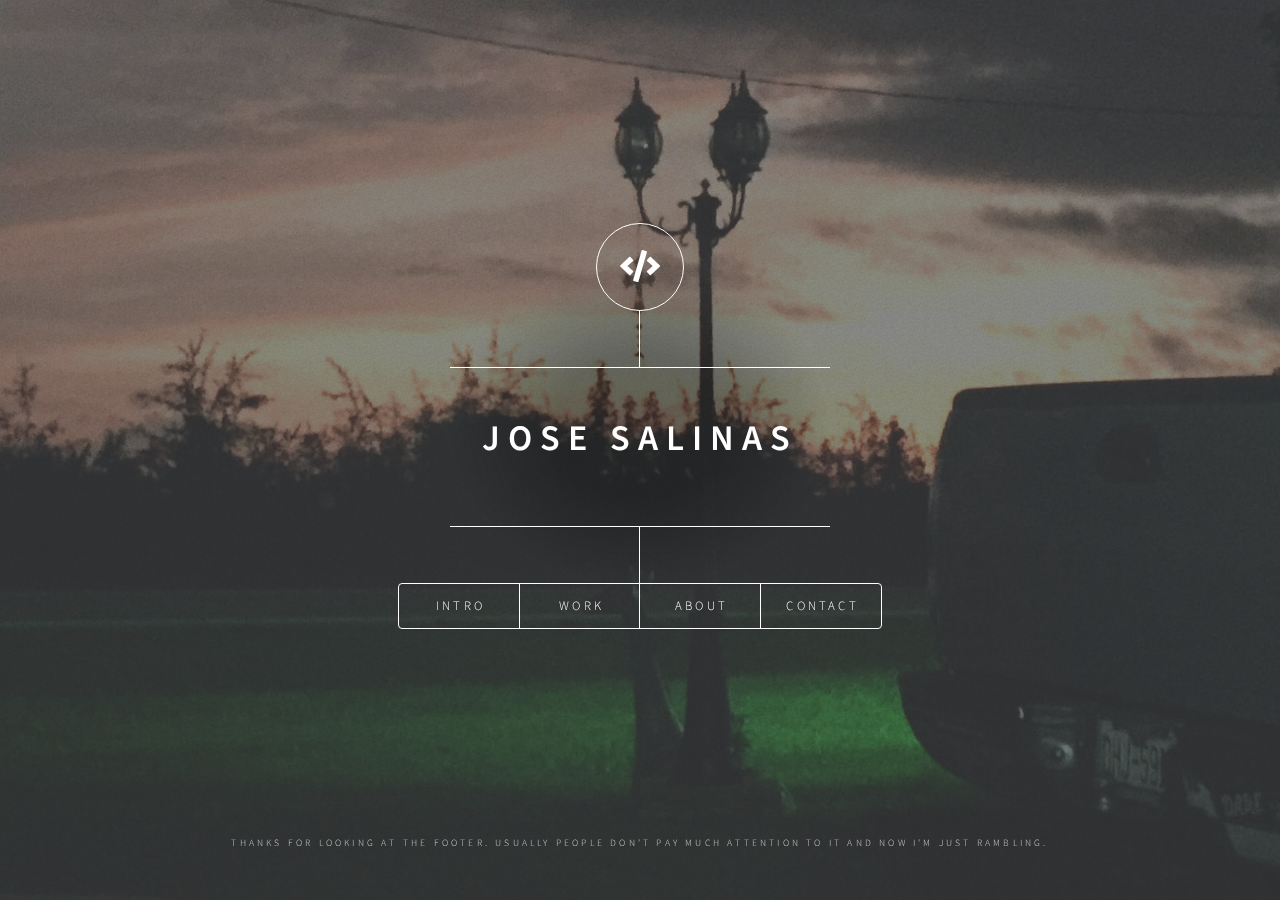
==== index.html @ 2f5d17e1 "Update index.html" ====
<!DOCTYPE HTML>
<html>
	<head>
		<title>Bienvenidos a mi sitio!</title>
		<meta charset="utf-8" />
		<meta name="viewport" content="width=device-width, initial-scale=1, user-scalable=no" />
		<link rel="stylesheet" href="assets/css/main.css" />
		<noscript><link rel="stylesheet" href="assets/css/noscript.css" /></noscript>
	</head>
	<body class="is-preload">

		<!-- Wrapper -->
			<div id="wrapper">

				<!-- Header -->
					<header id="header">
						<div class="logo">
							<span class="fas fa-code fa-2x"></span>
						</div>
						<div class="content">
							<div class="inner">
								<h1>Jose Salinas</h1>
								<p></p>
							</div>
						</div>
						<nav>
							<ul>
								<li><a href="#intro">Intro</a></li>
								<li><a href="#work">Work</a></li>
								<li><a href="#about">About</a></li>
								<li><a href="#contact">Contact</a></li>
								<!-- <li><a href="#elements">Elements</a></li> -->
							</ul>
						</nav>
					</header>

				<!-- Main -->
					<div id="main">

						<!-- Intro -->
							<article id="intro">
								<h2 class="major">Intro</h2>
								<span class="image main"><img src="" alt="" /></span>
								<p>Hola, I'm Jose Salinas. Ever since my parents my first computer, I've always been fascinated by how they work. I decided to pursue my passion for technology which led to me gradiating from East Carolina University with a bachelors in Computer Science.<a href="#work"> Check it out!</a>.</p>
								<p></p>
							</article>

						<!-- Work -->
							<article id="work">
								<h2 class="major">Work</h2>
								<span class="image main"><img src="images/pic02.jpg" alt="" /></span>
								<p></p>
								<p></p>
							</article>

						<!-- About -->
							<article id="about">
								<h2 class="major">About</h2>
								<span class="image main"><img src="images/pic03.jpg" alt="" /></span>
								<p></p>
							</article>

						<!-- Contact -->
							<article id="contact">
								<h2 class="major">Contact</h2>
								<form method="post" action="mailto:jose.salinas88@gmail.com">
									<div class="fields">
										<div class="field half">
											<label for="name">Name</label>
											<input type="text" name="name" id="name" />
										</div>
										<div class="field half">
											<label for="email">Email</label>
											<input type="text" name="email" id="email" />
										</div>
										<div class="field">
											<label for="message">Message</label>
											<textarea name="message" id="message" rows="4"></textarea>
										</div>
									</div>
									<ul class="actions">
										<li><input type="submit" value="Send Message" class="primary" /></li>
										<li><input type="reset" value="Reset" /></li>
									</ul>
								</form>
								<ul class="icons">
									<!-- <li><a href="#" class="icon brands fa-twitter"><span class="label">Twitter</span></a></li>
									<li><a href="#" class="icon brands fa-facebook-f"><span class="label">Facebook</span></a></li>
									<li><a href="#" class="icon brands fa-instagram"><span class="label">Instagram</span></a></li> -->
									<li><a href="https://github.com/salinasj14" class="icon brands fa-github"><span class="label">GitHub</span></a></li>
								</ul>
							</article>

						<!-- Elements -->
							<article id="elements">
								<h2 class="major">Elements</h2>

								<section>
									<h3 class="major">Text</h3>
									<p>This is <b>bold</b> and this is <strong>strong</strong>. This is <i>italic</i> and this is <em>emphasized</em>.
									This is <sup>superscript</sup> text and this is <sub>subscript</sub> text.
									This is <u>underlined</u> and this is code: <code>for (;;) { ... }</code>. Finally, <a href="#">this is a link</a>.</p>
									<hr />
									<h2>Heading Level 2</h2>
									<h3>Heading Level 3</h3>
									<h4>Heading Level 4</h4>
									<h5>Heading Level 5</h5>
									<h6>Heading Level 6</h6>
									<hr />
									<h4>Blockquote</h4>
									<blockquote>Fringilla nisl. Donec accumsan interdum nisi, quis tincidunt felis sagittis eget tempus euismod. Vestibulum ante ipsum primis in faucibus vestibulum. Blandit adipiscing eu felis iaculis volutpat ac adipiscing accumsan faucibus. Vestibulum ante ipsum primis in faucibus lorem ipsum dolor sit amet nullam adipiscing eu felis.</blockquote>
									<h4>Preformatted</h4>
								</section>

								<section>
									<h3 class="major">Lists</h3>

									<h4>Unordered</h4>
									<ul>
										<li>Dolor pulvinar etiam.</li>
										<li>Sagittis adipiscing.</li>
										<li>Felis enim feugiat.</li>
									</ul>

									<h4>Alternate</h4>
									<ul class="alt">
										<li>Dolor pulvinar etiam.</li>
										<li>Sagittis adipiscing.</li>
										<li>Felis enim feugiat.</li>
									</ul>

									<h4>Ordered</h4>
									<ol>
										<li>Dolor pulvinar etiam.</li>
										<li>Etiam vel felis viverra.</li>
										<li>Felis enim feugiat.</li>
										<li>Dolor pulvinar etiam.</li>
										<li>Etiam vel felis lorem.</li>
										<li>Felis enim et feugiat.</li>
									</ol>
									<h4>Icons</h4>
									<ul class="icons">
										<li><a href="#" class="icon brands fa-twitter"><span class="label">Twitter</span></a></li>
										<li><a href="#" class="icon brands fa-facebook-f"><span class="label">Facebook</span></a></li>
										<li><a href="#" class="icon brands fa-instagram"><span class="label">Instagram</span></a></li>
										<li><a href="#" class="icon brands fa-github"><span class="label">Github</span></a></li>
									</ul>

									<h4>Actions</h4>
									<ul class="actions">
										<li><a href="#" class="button primary">Default</a></li>
										<li><a href="#" class="button">Default</a></li>
									</ul>
									<ul class="actions stacked">
										<li><a href="#" class="button primary">Default</a></li>
										<li><a href="#" class="button">Default</a></li>
									</ul>
								</section>

								<section>
									<h3 class="major">Table</h3>
									<h4>Default</h4>
									<div class="table-wrapper">
										<table>
											<thead>
												<tr>
													<th>Name</th>
													<th>Description</th>
													<th>Price</th>
												</tr>
											</thead>
											<tbody>
												<tr>
													<td>Item One</td>
													<td>Ante turpis integer aliquet porttitor.</td>
													<td>29.99</td>
												</tr>
												<tr>
													<td>Item Two</td>
													<td>Vis ac commodo adipiscing arcu aliquet.</td>
													<td>19.99</td>
												</tr>
												<tr>
													<td>Item Three</td>
													<td> Morbi faucibus arcu accumsan lorem.</td>
													<td>29.99</td>
												</tr>
												<tr>
													<td>Item Four</td>
													<td>Vitae integer tempus condimentum.</td>
													<td>19.99</td>
												</tr>
												<tr>
													<td>Item Five</td>
													<td>Ante turpis integer aliquet porttitor.</td>
													<td>29.99</td>
												</tr>
											</tbody>
											<tfoot>
												<tr>
													<td colspan="2"></td>
													<td>100.00</td>
												</tr>
											</tfoot>
										</table>
									</div>

									<h4>Alternate</h4>
									<div class="table-wrapper">
										<table class="alt">
											<thead>
												<tr>
													<th>Name</th>
													<th>Description</th>
													<th>Price</th>
												</tr>
											</thead>
											<tbody>
												<tr>
													<td>Item One</td>
													<td>Ante turpis integer aliquet porttitor.</td>
													<td>29.99</td>
												</tr>
												<tr>
													<td>Item Two</td>
													<td>Vis ac commodo adipiscing arcu aliquet.</td>
													<td>19.99</td>
												</tr>
												<tr>
													<td>Item Three</td>
													<td> Morbi faucibus arcu accumsan lorem.</td>
													<td>29.99</td>
												</tr>
												<tr>
													<td>Item Four</td>
													<td>Vitae integer tempus condimentum.</td>
													<td>19.99</td>
												</tr>
												<tr>
													<td>Item Five</td>
													<td>Ante turpis integer aliquet porttitor.</td>
													<td>29.99</td>
												</tr>
											</tbody>
											<tfoot>
												<tr>
													<td colspan="2"></td>
													<td>100.00</td>
												</tr>
											</tfoot>
										</table>
									</div>
								</section>

								<section>
									<h3 class="major">Buttons</h3>
									<ul class="actions">
										<li><a href="#" class="button primary">Primary</a></li>
										<li><a href="#" class="button">Default</a></li>
									</ul>
									<ul class="actions">
										<li><a href="#" class="button">Default</a></li>
										<li><a href="#" class="button small">Small</a></li>
									</ul>
									<ul class="actions">
										<li><a href="#" class="button primary icon solid fa-download">Icon</a></li>
										<li><a href="#" class="button icon solid fa-download">Icon</a></li>
									</ul>
									<ul class="actions">
										<li><span class="button primary disabled">Disabled</span></li>
										<li><span class="button disabled">Disabled</span></li>
									</ul>
								</section>

								<section>
									<h3 class="major">Form</h3>
									<form method="post" action="#">
										<div class="fields">
											<div class="field half">
												<label for="demo-name">Name</label>
												<input type="text" name="demo-name" id="demo-name" value="" placeholder="Jane Doe" />
											</div>
											<div class="field half">
												<label for="demo-email">Email</label>
												<input type="email" name="demo-email" id="demo-email" value="" placeholder="jane@untitled.tld" />
											</div>
											<div class="field">
												<label for="demo-category">Category</label>
												<select name="demo-category" id="demo-category">
													<option value="">-</option>
													<option value="1">Manufacturing</option>
													<option value="1">Shipping</option>
													<option value="1">Administration</option>
													<option value="1">Human Resources</option>
												</select>
											</div>
											<div class="field half">
												<input type="radio" id="demo-priority-low" name="demo-priority" checked>
												<label for="demo-priority-low">Low</label>
											</div>
											<div class="field half">
												<input type="radio" id="demo-priority-high" name="demo-priority">
												<label for="demo-priority-high">High</label>
											</div>
											<div class="field half">
												<input type="checkbox" id="demo-copy" name="demo-copy">
												<label for="demo-copy">Email me a copy</label>
											</div>
											<div class="field half">
												<input type="checkbox" id="demo-human" name="demo-human" checked>
												<label for="demo-human">Not a robot</label>
											</div>
											<div class="field">
												<label for="demo-message">Message</label>
												<textarea name="demo-message" id="demo-message" placeholder="Enter your message" rows="6"></textarea>
											</div>
										</div>
										<ul class="actions">
											<li><input type="submit" value="Send Message" class="primary" /></li>
											<li><input type="reset" value="Reset" /></li>
										</ul>
									</form>
								</section>

							</article>

					</div>

				<!-- Footer -->
					<footer id="footer">
						<p class="copyright">Thanks for looking at the footer. Usually people don't pay much attention to it and now I'm just rambling.</p>
					</footer>

			</div>

		<!-- BG -->
			<div id="bg"></div>

		<!-- Scripts -->
			<script src="assets/js/jquery.min.js"></script>
			<script src="assets/js/browser.min.js"></script>
			<script src="assets/js/breakpoints.min.js"></script>
			<script src="assets/js/util.js"></script>
			<script src="assets/js/main.js"></script>

	</body>
</html>
---- assets/css/main.css ----
@import url(fontawesome-all.min.css);
@import url("https://fonts.googleapis.com/css?family=Source+Sans+Pro:300italic,600italic,300,600");

/*
	Dimension by HTML5 UP
	html5up.net | @ajlkn
	Free for personal and commercial use under the CCA 3.0 license (html5up.net/license)
*/

html, body, div, span, applet, object,
iframe, h1, h2, h3, h4, h5, h6, p, blockquote,
pre, a, abbr, acronym, address, big, cite,
code, del, dfn, em, img, ins, kbd, q, s, samp,
small, strike, strong, sub, sup, tt, var, b,
u, i, center, dl, dt, dd, ol, ul, li, fieldset,
form, label, legend, table, caption, tbody,
tfoot, thead, tr, th, td, article, aside,
canvas, details, embed, figure, figcaption,
footer, header, hgroup, menu, nav, output, ruby,
section, summary, time, mark, audio, video {
	margin: 0;
	padding: 0;
	border: 0;
	font-size: 100%;
	font: inherit;
	vertical-align: baseline;}

article, aside, details, figcaption, figure,
footer, header, hgroup, menu, nav, section {
	display: block;}

body {
	line-height: 1;
}

ol, ul {
	list-style: none;
}

blockquote, q {
	quotes: none;
}

	blockquote:before, blockquote:after, q:before, q:after {
		content: '';
		content: none;
	}

table {
	border-collapse: collapse;
	border-spacing: 0;
}

body {
	-webkit-text-size-adjust: none;
}

mark {
	background-color: transparent;
	color: inherit;
}

input::-moz-focus-inner {
	border: 0;
	padding: 0;
}

input, select, textarea {
	-moz-appearance: none;
	-webkit-appearance: none;
	-ms-appearance: none;
	appearance: none;
}

/* Basic */

	@-ms-viewport {
		width: device-width;
	}

	@media screen and (max-width: 480px) {

		html, body {
			min-width: 320px;
		}

	}

	html {
		box-sizing: border-box;
	}

	*, *:before, *:after {
		box-sizing: inherit;
	}

	body {
		background: #1b1f22;
	}

		body.is-preload *, body.is-preload *:before, body.is-preload *:after {
			-moz-animation: none !important;
			-webkit-animation: none !important;
			-ms-animation: none !important;
			animation: none !important;
			-moz-transition: none !important;
			-webkit-transition: none !important;
			-ms-transition: none !important;
			transition: none !important;
		}

/* Type */

	html {
		font-size: 16pt;
	}

		@media screen and (max-width: 1680px) {

			html {
				font-size: 12pt;
			}

		}

		@media screen and (max-width: 736px) {

			html {
				font-size: 11pt;
			}

		}

		@media screen and (max-width: 360px) {

			html {
				font-size: 10pt;
			}

		}

	body, input, select, textarea {
		color: #ffffff;
		font-family: "Source Sans Pro", sans-serif;
		font-weight: 300;
		font-size: 1rem;
		line-height: 1.65;
	}

	a {
		-moz-transition: color 0.2s ease-in-out, background-color 0.2s ease-in-out, border-bottom-color 0.2s ease-in-out;
		-webkit-transition: color 0.2s ease-in-out, background-color 0.2s ease-in-out, border-bottom-color 0.2s ease-in-out;
		-ms-transition: color 0.2s ease-in-out, background-color 0.2s ease-in-out, border-bottom-color 0.2s ease-in-out;
		transition: color 0.2s ease-in-out, background-color 0.2s ease-in-out, border-bottom-color 0.2s ease-in-out;
		border-bottom: dotted 1px rgba(255, 255, 255, 0.5);
		text-decoration: none;
		color: inherit;
	}

		a:hover {
			border-bottom-color: transparent;
		}

	strong, b {
		color: #ffffff;
		font-weight: 600;
	}

	em, i {
		font-style: italic;
	}

	p {
		margin: 0 0 2rem 0;
	}

	h1, h2, h3, h4, h5, h6 {
		color: #ffffff;
		font-weight: 600;
		line-height: 1.5;
		margin: 0 0 1rem 0;
		text-transform: uppercase;
		letter-spacing: 0.2rem;
	}

		h1 a, h2 a, h3 a, h4 a, h5 a, h6 a {
			color: inherit;
			text-decoration: none;
		}

		h1.major, h2.major, h3.major, h4.major, h5.major, h6.major {
			border-bottom: solid 1px #ffffff;
			width: -moz-max-content;
			width: -webkit-max-content;
			width: -ms-max-content;
			width: max-content;
			padding-bottom: 0.5rem;
			margin: 0 0 2rem 0;
		}

	h1 {
		font-size: 2.25rem;
		line-height: 1.3;
		letter-spacing: 0.5rem;
	}

	h2 {
		font-size: 1.5rem;
		line-height: 1.4;
		letter-spacing: 0.5rem;
	}

	h3 {
		font-size: 1rem;
	}

	h4 {
		font-size: 0.8rem;
	}

	h5 {
		font-size: 0.7rem;
	}

	h6 {
		font-size: 0.6rem;
	}

	@media screen and (max-width: 736px) {

		h1 {
			font-size: 1.75rem;
			line-height: 1.4;
		}

		h2 {
			font-size: 1.25em;
			line-height: 1.5;
		}

	}

	sub {
		font-size: 0.8rem;
		position: relative;
		top: 0.5rem;
	}

	sup {
		font-size: 0.8rem;
		position: relative;
		top: -0.5rem;
	}

	blockquote {
		border-left: solid 4px #ffffff;
		font-style: italic;
		margin: 0 0 2rem 0;
		padding: 0.5rem 0 0.5rem 2rem;
	}

	code {
		background: rgba(255, 255, 255, 0.075);
		border-radius: 4px;
		font-family: "Courier New", monospace;
		font-size: 0.9rem;
		margin: 0 0.25rem;
		padding: 0.25rem 0.65rem;
	}

	pre {
		-webkit-overflow-scrolling: touch;
		font-family: "Courier New", monospace;
		font-size: 0.9rem;
		margin: 0 0 2rem 0;
	}

		pre code {
			display: block;
			line-height: 1.75;
			padding: 1rem 1.5rem;
			overflow-x: auto;
		}

	hr {
		border: 0;
		border-bottom: solid 1px #ffffff;
		margin: 2.75rem 0;
	}

	.align-left {
		text-align: left;
	}

	.align-center {
		text-align: center;
	}

	.align-right {
		text-align: right;
	}

/* Form */

	form {
		margin: 0 0 2rem 0;
	}

		form > :last-child {
			margin-bottom: 0;
		}

		form > .fields {
			display: -moz-flex;
			display: -webkit-flex;
			display: -ms-flex;
			display: flex;
			-moz-flex-wrap: wrap;
			-webkit-flex-wrap: wrap;
			-ms-flex-wrap: wrap;
			flex-wrap: wrap;
			width: calc(100% + 3rem);
			margin: -1.5rem 0 2rem -1.5rem;
		}

			form > .fields > .field {
				-moz-flex-grow: 0;
				-webkit-flex-grow: 0;
				-ms-flex-grow: 0;
				flex-grow: 0;
				-moz-flex-shrink: 0;
				-webkit-flex-shrink: 0;
				-ms-flex-shrink: 0;
				flex-shrink: 0;
				padding: 1.5rem 0 0 1.5rem;
				width: calc(100% - 1.5rem);
			}

				form > .fields > .field.half {
					width: calc(50% - 0.75rem);
				}

				form > .fields > .field.third {
					width: calc(100%/3 - 0.5rem);
				}

				form > .fields > .field.quarter {
					width: calc(25% - 0.375rem);
				}

		@media screen and (max-width: 480px) {

			form > .fields {
				width: calc(100% + 3rem);
				margin: -1.5rem 0 2rem -1.5rem;
			}

				form > .fields > .field {
					padding: 1.5rem 0 0 1.5rem;
					width: calc(100% - 1.5rem);
				}

					form > .fields > .field.half {
						width: calc(100% - 1.5rem);
					}

					form > .fields > .field.third {
						width: calc(100% - 1.5rem);
					}

					form > .fields > .field.quarter {
						width: calc(100% - 1.5rem);
					}

		}

	label {
		color: #ffffff;
		display: block;
		font-size: 0.8rem;
		font-weight: 300;
		letter-spacing: 0.2rem;
		line-height: 1.5;
		margin: 0 0 1rem 0;
		text-transform: uppercase;
	}

	input[type="text"],
	input[type="password"],
	input[type="email"],
	input[type="tel"],
	select,
	textarea {
		-moz-appearance: none;
		-webkit-appearance: none;
		-ms-appearance: none;
		appearance: none;
		-moz-transition: border-color 0.2s ease-in-out, box-shadow 0.2s ease-in-out, background-color 0.2s ease-in-out;
		-webkit-transition: border-color 0.2s ease-in-out, box-shadow 0.2s ease-in-out, background-color 0.2s ease-in-out;
		-ms-transition: border-color 0.2s ease-in-out, box-shadow 0.2s ease-in-out, background-color 0.2s ease-in-out;
		transition: border-color 0.2s ease-in-out, box-shadow 0.2s ease-in-out, background-color 0.2s ease-in-out;
		background-color: transparent;
		border-radius: 4px;
		border: solid 1px #ffffff;
		color: inherit;
		display: block;
		outline: 0;
		padding: 0 1rem;
		text-decoration: none;
		width: 100%;
	}

		input[type="text"]:invalid,
		input[type="password"]:invalid,
		input[type="email"]:invalid,
		input[type="tel"]:invalid,
		select:invalid,
		textarea:invalid {
			box-shadow: none;
		}

		input[type="text"]:focus,
		input[type="password"]:focus,
		input[type="email"]:focus,
		input[type="tel"]:focus,
		select:focus,
		textarea:focus {
			background: rgba(255, 255, 255, 0.075);
			border-color: #ffffff;
			box-shadow: 0 0 0 1px #ffffff;
		}

	select {
		background-image: url("data:image/svg+xml;charset=utf8,%3Csvg xmlns='http://www.w3.org/2000/svg' width='40' height='40' preserveAspectRatio='none' viewBox='0 0 40 40'%3E%3Cpath d='M9.4,12.3l10.4,10.4l10.4-10.4c0.2-0.2,0.5-0.4,0.9-0.4c0.3,0,0.6,0.1,0.9,0.4l3.3,3.3c0.2,0.2,0.4,0.5,0.4,0.9 c0,0.4-0.1,0.6-0.4,0.9L20.7,31.9c-0.2,0.2-0.5,0.4-0.9,0.4c-0.3,0-0.6-0.1-0.9-0.4L4.3,17.3c-0.2-0.2-0.4-0.5-0.4-0.9 c0-0.4,0.1-0.6,0.4-0.9l3.3-3.3c0.2-0.2,0.5-0.4,0.9-0.4S9.1,12.1,9.4,12.3z' fill='%23ffffff' /%3E%3C/svg%3E");
		background-size: 1.25rem;
		background-repeat: no-repeat;
		background-position: calc(100% - 1rem) center;
		height: 2.75rem;
		padding-right: 2.75rem;
		text-overflow: ellipsis;
	}

		select option {
			color: #ffffff;
			background: #1b1f22;
		}

		select:focus::-ms-value {
			background-color: transparent;
		}

		select::-ms-expand {
			display: none;
		}

	input[type="text"],
	input[type="password"],
	input[type="email"],
	select {
		height: 2.75rem;
	}

	textarea {
		padding: 0.75rem 1rem;
	}

	input[type="checkbox"],
	input[type="radio"] {
		-moz-appearance: none;
		-webkit-appearance: none;
		-ms-appearance: none;
		appearance: none;
		display: block;
		float: left;
		margin-right: -2rem;
		opacity: 0;
		width: 1rem;
		z-index: -1;
	}

		input[type="checkbox"] + label,
		input[type="radio"] + label {
			text-decoration: none;
			-moz-user-select: none;
			-webkit-user-select: none;
			-ms-user-select: none;
			user-select: none;
			color: #ffffff;
			cursor: pointer;
			display: inline-block;
			font-size: 0.8rem;
			font-weight: 300;
			margin: 0 0 0.5rem 0;
			padding-left: 2.65rem;
			padding-right: 0.75rem;
			position: relative;
		}

			input[type="checkbox"] + label:before,
			input[type="radio"] + label:before {
				-moz-osx-font-smoothing: grayscale;
				-webkit-font-smoothing: antialiased;
				display: inline-block;
				font-style: normal;
				font-variant: normal;
				text-rendering: auto;
				line-height: 1;
				text-transform: none !important;
				font-family: 'Font Awesome 5 Free';
				font-weight: 900;
			}

			input[type="checkbox"] + label:before,
			input[type="radio"] + label:before {
				-moz-transition: border-color 0.2s ease-in-out, box-shadow 0.2s ease-in-out, background-color 0.2s ease-in-out;
				-webkit-transition: border-color 0.2s ease-in-out, box-shadow 0.2s ease-in-out, background-color 0.2s ease-in-out;
				-ms-transition: border-color 0.2s ease-in-out, box-shadow 0.2s ease-in-out, background-color 0.2s ease-in-out;
				transition: border-color 0.2s ease-in-out, box-shadow 0.2s ease-in-out, background-color 0.2s ease-in-out;
				border-radius: 4px;
				border: solid 1px #ffffff;
				content: '';
				display: inline-block;
				height: 1.65rem;
				left: 0;
				line-height: 1.65rem;
				position: absolute;
				text-align: center;
				top: -0.15rem;
				width: 1.65rem;
			}

		input[type="checkbox"]:checked + label:before,
		input[type="radio"]:checked + label:before {
			background: #ffffff !important;
			border-color: #ffffff !important;
			color: #1b1f22;
			content: '\f00c';
		}

		input[type="checkbox"]:focus + label:before,
		input[type="radio"]:focus + label:before {
			background: rgba(255, 255, 255, 0.075);
			border-color: #ffffff;
			box-shadow: 0 0 0 1px #ffffff;
		}

	input[type="checkbox"] + label:before {
		border-radius: 4px;
	}

	input[type="radio"] + label:before {
		border-radius: 100%;
	}

	::-webkit-input-placeholder {
		color: rgba(255, 255, 255, 0.5) !important;
		opacity: 1.0;
	}

	:-moz-placeholder {
		color: rgba(255, 255, 255, 0.5) !important;
		opacity: 1.0;
	}

	::-moz-placeholder {
		color: rgba(255, 255, 255, 0.5) !important;
		opacity: 1.0;
	}

	:-ms-input-placeholder {
		color: rgba(255, 255, 255, 0.5) !important;
		opacity: 1.0;
	}

	.formerize-placeholder {
		color: rgba(255, 255, 255, 0.5) !important;
		opacity: 1.0;
	}

/* Box */

	.box {
		border-radius: 4px;
		border: solid 1px #ffffff;
		margin-bottom: 2rem;
		padding: 1.5em;
	}

		.box > :last-child,
		.box > :last-child > :last-child,
		.box > :last-child > :last-child > :last-child {
			margin-bottom: 0;
		}

		.box.alt {
			border: 0;
			border-radius: 0;
			padding: 0;
		}

/* Icon */

	.icon {
		text-decoration: none;
		border-bottom: none;
		position: relative;
	}

		.icon:before {
			-moz-osx-font-smoothing: grayscale;
			-webkit-font-smoothing: antialiased;
			display: inline-block;
			font-style: normal;
			font-variant: normal;
			text-rendering: auto;
			line-height: 1;
			text-transform: none !important;
			font-family: 'Font Awesome 5 Free';
			font-weight: 400;
		}

		.icon > .label {
			display: none;
		}

		.icon:before {
			line-height: inherit;
		}

		.icon.solid:before {
			font-weight: 900;
		}

		.icon.brands:before {
			font-family: 'Font Awesome 5 Brands';
		}

/* Image */

	.image {
		border-radius: 4px;
		border: 0;
		display: inline-block;
		position: relative;
	}

		.image:before {
			pointer-events: none;
			background-image: url("../../images/overlay.png");
			background-color: rgba(19, 21, 25, 0.5);
			border-radius: 4px;
			content: '';
			display: block;
			height: 100%;
			left: 0;
			opacity: 0.5;
			position: absolute;
			top: 0;
			width: 100%;
		}

		.image img {
			border-radius: 4px;
			display: block;
		}

		.image.left, .image.right {
			max-width: 40%;
		}

			.image.left img, .image.right img {
				width: 100%;
			}

		.image.left {
			float: left;
			padding: 0 1.5em 1em 0;
			top: 0.25em;
		}

		.image.right {
			float: right;
			padding: 0 0 1em 1.5em;
			top: 0.25em;
		}

		.image.fit {
			display: block;
			margin: 0 0 2rem 0;
			width: 100%;
		}

			.image.fit img {
				width: 100%;
			}

		.image.main {
			display: block;
			margin: 2.5rem 0;
			width: 100%;
		}

			.image.main img {
				width: 100%;
			}

		@media screen and (max-width: 736px) {

			.image.main {
				margin: 2rem 0;
			}

		}

		@media screen and (max-width: 480px) {

			.image.main {
				margin: 1.5rem 0;
			}

		}

/* List */

	ol {
		list-style: decimal;
		margin: 0 0 2rem 0;
		padding-left: 1.25em;
	}

		ol li {
			padding-left: 0.25em;
		}

	ul {
		list-style: disc;
		margin: 0 0 2rem 0;
		padding-left: 1em;
	}

		ul li {
			padding-left: 0.5em;
		}

		ul.alt {
			list-style: none;
			padding-left: 0;
		}

			ul.alt li {
				border-top: solid 1px #ffffff;
				padding: 0.5em 0;
			}

				ul.alt li:first-child {
					border-top: 0;
					padding-top: 0;
				}

	dl {
		margin: 0 0 2rem 0;
	}

		dl dt {
			display: block;
			font-weight: 600;
			margin: 0 0 1rem 0;
		}

		dl dd {
			margin-left: 2rem;
		}

/* Actions */

	ul.actions {
		display: -moz-flex;
		display: -webkit-flex;
		display: -ms-flex;
		display: flex;
		cursor: default;
		list-style: none;
		margin-left: -1rem;
		padding-left: 0;
	}

		ul.actions li {
			padding: 0 0 0 1rem;
			vertical-align: middle;
		}

		ul.actions.special {
			-moz-justify-content: center;
			-webkit-justify-content: center;
			-ms-justify-content: center;
			justify-content: center;
			width: 100%;
			margin-left: 0;
		}

			ul.actions.special li:first-child {
				padding-left: 0;
			}

		ul.actions.stacked {
			-moz-flex-direction: column;
			-webkit-flex-direction: column;
			-ms-flex-direction: column;
			flex-direction: column;
			margin-left: 0;
		}

			ul.actions.stacked li {
				padding: 1.3rem 0 0 0;
			}

				ul.actions.stacked li:first-child {
					padding-top: 0;
				}

		ul.actions.fit {
			width: calc(100% + 1rem);
		}

			ul.actions.fit li {
				-moz-flex-grow: 1;
				-webkit-flex-grow: 1;
				-ms-flex-grow: 1;
				flex-grow: 1;
				-moz-flex-shrink: 1;
				-webkit-flex-shrink: 1;
				-ms-flex-shrink: 1;
				flex-shrink: 1;
				width: 100%;
			}

				ul.actions.fit li > * {
					width: 100%;
				}

			ul.actions.fit.stacked {
				width: 100%;
			}

		@media screen and (max-width: 480px) {

			ul.actions:not(.fixed) {
				-moz-flex-direction: column;
				-webkit-flex-direction: column;
				-ms-flex-direction: column;
				flex-direction: column;
				margin-left: 0;
				width: 100% !important;
			}

				ul.actions:not(.fixed) li {
					-moz-flex-grow: 1;
					-webkit-flex-grow: 1;
					-ms-flex-grow: 1;
					flex-grow: 1;
					-moz-flex-shrink: 1;
					-webkit-flex-shrink: 1;
					-ms-flex-shrink: 1;
					flex-shrink: 1;
					padding: 1rem 0 0 0;
					text-align: center;
					width: 100%;
				}

					ul.actions:not(.fixed) li > * {
						width: 100%;
					}

					ul.actions:not(.fixed) li:first-child {
						padding-top: 0;
					}

					ul.actions:not(.fixed) li input[type="submit"],
					ul.actions:not(.fixed) li input[type="reset"],
					ul.actions:not(.fixed) li input[type="button"],
					ul.actions:not(.fixed) li button,
					ul.actions:not(.fixed) li .button {
						width: 100%;
					}

						ul.actions:not(.fixed) li input[type="submit"].icon:before,
						ul.actions:not(.fixed) li input[type="reset"].icon:before,
						ul.actions:not(.fixed) li input[type="button"].icon:before,
						ul.actions:not(.fixed) li button.icon:before,
						ul.actions:not(.fixed) li .button.icon:before {
							margin-left: -0.5em;
						}

		}

/* Icons */

	ul.icons {
		cursor: default;
		list-style: none;
		padding-left: 0;
	}

		ul.icons li {
			display: inline-block;
			padding: 0 0.75em 0 0;
		}

			ul.icons li:last-child {
				padding-right: 0;
			}

			ul.icons li a {
				border-radius: 100%;
				box-shadow: inset 0 0 0 1px #ffffff;
				display: inline-block;
				height: 2.25rem;
				line-height: 2.25rem;
				text-align: center;
				width: 2.25rem;
			}

				ul.icons li a:hover {
					background-color: rgba(255, 255, 255, 0.075);
				}

				ul.icons li a:active {
					background-color: rgba(255, 255, 255, 0.175);
				}

/* Table */

	.table-wrapper {
		-webkit-overflow-scrolling: touch;
		overflow-x: auto;
	}

	table {
		margin: 0 0 2rem 0;
		width: 100%;
	}

		table tbody tr {
			border: solid 1px #ffffff;
			border-left: 0;
			border-right: 0;
		}

			table tbody tr:nth-child(2n + 1) {
				background-color: rgba(255, 255, 255, 0.075);
			}

		table td {
			padding: 0.75em 0.75em;
		}

		table th {
			color: #ffffff;
			font-size: 0.9em;
			font-weight: 600;
			padding: 0 0.75em 0.75em 0.75em;
			text-align: left;
		}

		table thead {
			border-bottom: solid 2px #ffffff;
		}

		table tfoot {
			border-top: solid 2px #ffffff;
		}

		table.alt {
			border-collapse: separate;
		}

			table.alt tbody tr td {
				border: solid 1px #ffffff;
				border-left-width: 0;
				border-top-width: 0;
			}

				table.alt tbody tr td:first-child {
					border-left-width: 1px;
				}

			table.alt tbody tr:first-child td {
				border-top-width: 1px;
			}

			table.alt thead {
				border-bottom: 0;
			}

			table.alt tfoot {
				border-top: 0;
			}

/* Button */

	input[type="submit"],
	input[type="reset"],
	input[type="button"],
	button,
	.button {
		-moz-appearance: none;
		-webkit-appearance: none;
		-ms-appearance: none;
		appearance: none;
		-moz-transition: background-color 0.2s ease-in-out, color 0.2s ease-in-out;
		-webkit-transition: background-color 0.2s ease-in-out, color 0.2s ease-in-out;
		-ms-transition: background-color 0.2s ease-in-out, color 0.2s ease-in-out;
		transition: background-color 0.2s ease-in-out, color 0.2s ease-in-out;
		background-color: transparent;
		border-radius: 4px;
		border: 0;
		box-shadow: inset 0 0 0 1px #ffffff;
		color: #ffffff !important;
		cursor: pointer;
		display: inline-block;
		font-size: 0.8rem;
		font-weight: 300;
		height: 2.75rem;
		letter-spacing: 0.2rem;
		line-height: 2.75rem;
		outline: 0;
		padding: 0 1.25rem 0 1.35rem;
		text-align: center;
		text-decoration: none;
		text-transform: uppercase;
		white-space: nowrap;
	}

		input[type="submit"]:hover,
		input[type="reset"]:hover,
		input[type="button"]:hover,
		button:hover,
		.button:hover {
			background-color: rgba(255, 255, 255, 0.075);
		}

		input[type="submit"]:active,
		input[type="reset"]:active,
		input[type="button"]:active,
		button:active,
		.button:active {
			background-color: rgba(255, 255, 255, 0.175);
		}

		input[type="submit"].icon:before,
		input[type="reset"].icon:before,
		input[type="button"].icon:before,
		button.icon:before,
		.button.icon:before {
			margin-right: 0.5em;
		}

		input[type="submit"].fit,
		input[type="reset"].fit,
		input[type="button"].fit,
		button.fit,
		.button.fit {
			width: 100%;
		}

		input[type="submit"].small,
		input[type="reset"].small,
		input[type="button"].small,
		button.small,
		.button.small {
			font-size: 0.6rem;
			height: 2.0625rem;
			line-height: 2.0625rem;
		}

		input[type="submit"].primary,
		input[type="reset"].primary,
		input[type="button"].primary,
		button.primary,
		.button.primary {
			background-color: #ffffff;
			color: #1b1f22 !important;
			font-weight: 600;
		}

		input[type="submit"].disabled, input[type="submit"]:disabled,
		input[type="reset"].disabled,
		input[type="reset"]:disabled,
		input[type="button"].disabled,
		input[type="button"]:disabled,
		button.disabled,
		button:disabled,
		.button.disabled,
		.button:disabled {
			pointer-events: none;
			cursor: default;
			opacity: 0.25;
		}

	input[type="submit"],
	input[type="reset"],
	input[type="button"],
	button {
		line-height: calc(2.75rem - 2px);
	}

/* BG */

	#bg {
		-moz-transform: scale(1.0);
		-webkit-transform: scale(1.0);
		-ms-transform: scale(1.0);
		transform: scale(1.0);
		-webkit-backface-visibility: hidden;
		position: fixed;
		top: 0;
		left: 0;
		width: 100%;
		height: 100vh;
		z-index: 1;
	}

		#bg:before, #bg:after {
			content: '';
			display: block;
			position: absolute;
			top: 0;
			left: 0;
			width: 100%;
			height: 100%;
		}

		#bg:before {
			-moz-transition: background-color 2.5s ease-in-out;
			-webkit-transition: background-color 2.5s ease-in-out;
			-ms-transition: background-color 2.5s ease-in-out;
			transition: background-color 2.5s ease-in-out;
			-moz-transition-delay: 0.75s;
			-webkit-transition-delay: 0.75s;
			-ms-transition-delay: 0.75s;
			transition-delay: 0.75s;
			background-image: linear-gradient(to top, rgba(19, 21, 25, 0.5), rgba(19, 21, 25, 0.5)), url("../../images/overlay.png");
			background-size: auto,
 256px 256px;
			background-position: center,
 center;
			background-repeat: no-repeat,
 repeat;
			z-index: 2;
		}

		#bg:after {
			-moz-transform: scale(1.125);
			-webkit-transform: scale(1.125);
			-ms-transform: scale(1.125);
			transform: scale(1.125);
			-moz-transition: -moz-transform 0.325s ease-in-out, -moz-filter 0.325s ease-in-out;
			-webkit-transition: -webkit-transform 0.325s ease-in-out, -webkit-filter 0.325s ease-in-out;
			-ms-transition: -ms-transform 0.325s ease-in-out, -ms-filter 0.325s ease-in-out;
			transition: transform 0.325s ease-in-out, filter 0.325s ease-in-out;
			background-image: url("../../images/color.jpg");
			background-position: center;
			background-size: cover;
			background-repeat: no-repeat;
			z-index: 1;
		}

		body.is-article-visible #bg:after {
			-moz-transform: scale(1.0825);
			-webkit-transform: scale(1.0825);
			-ms-transform: scale(1.0825);
			transform: scale(1.0825);
			-moz-filter: blur(0.2rem);
			-webkit-filter: blur(0.2rem);
			-ms-filter: blur(0.2rem);
			filter: blur(0.2rem);
		}

		body.is-preload #bg:before {
			background-color: #000000;
		}

/* Wrapper */

	#wrapper {
		display: -moz-flex;
		display: -webkit-flex;
		display: -ms-flex;
		display: flex;
		-moz-flex-direction: column;
		-webkit-flex-direction: column;
		-ms-flex-direction: column;
		flex-direction: column;
		-moz-align-items: center;
		-webkit-align-items: center;
		-ms-align-items: center;
		align-items: center;
		-moz-justify-content: space-between;
		-webkit-justify-content: space-between;
		-ms-justify-content: space-between;
		justify-content: space-between;
		position: relative;
		min-height: 100vh;
		width: 100%;
		padding: 4rem 2rem;
		z-index: 3;
	}

		#wrapper:before {
			content: '';
			display: block;
		}

		@media screen and (max-width: 1680px) {

			#wrapper {
				padding: 3rem 2rem;
			}

		}

		@media screen and (max-width: 736px) {

			#wrapper {
				padding: 2rem 1rem;
			}

		}

		@media screen and (max-width: 480px) {

			#wrapper {
				padding: 1rem;
			}

		}

/* Header */

	#header {
		display: -moz-flex;
		display: -webkit-flex;
		display: -ms-flex;
		display: flex;
		-moz-flex-direction: column;
		-webkit-flex-direction: column;
		-ms-flex-direction: column;
		flex-direction: column;
		-moz-align-items: center;
		-webkit-align-items: center;
		-ms-align-items: center;
		align-items: center;
		-moz-transition: -moz-transform 0.325s ease-in-out, -moz-filter 0.325s ease-in-out, opacity 0.325s ease-in-out;
		-webkit-transition: -webkit-transform 0.325s ease-in-out, -webkit-filter 0.325s ease-in-out, opacity 0.325s ease-in-out;
		-ms-transition: -ms-transform 0.325s ease-in-out, -ms-filter 0.325s ease-in-out, opacity 0.325s ease-in-out;
		transition: transform 0.325s ease-in-out, filter 0.325s ease-in-out, opacity 0.325s ease-in-out;
		background-image: -moz-radial-gradient(rgba(0, 0, 0, 0.25) 25%, rgba(0, 0, 0, 0) 55%);
		background-image: -webkit-radial-gradient(rgba(0, 0, 0, 0.25) 25%, rgba(0, 0, 0, 0) 55%);
		background-image: -ms-radial-gradient(rgba(0, 0, 0, 0.25) 25%, rgba(0, 0, 0, 0) 55%);
		background-image: radial-gradient(rgba(0, 0, 0, 0.25) 25%, rgba(0, 0, 0, 0) 55%);
		max-width: 100%;
		text-align: center;
	}

		#header > * {
			-moz-transition: opacity 0.325s ease-in-out;
			-webkit-transition: opacity 0.325s ease-in-out;
			-ms-transition: opacity 0.325s ease-in-out;
			transition: opacity 0.325s ease-in-out;
			position: relative;
			margin-top: 3.5rem;
		}

			#header > *:before {
				content: '';
				display: block;
				position: absolute;
				top: calc(-3.5rem - 1px);
				left: calc(50% - 1px);
				width: 1px;
				height: calc(3.5rem + 1px);
				background: #ffffff;
			}

		#header > :first-child {
			margin-top: 0;
		}

			#header > :first-child:before {
				display: none;
			}

		#header .logo {
			width: 5.5rem;
			height: 5.5rem;
			line-height: 6.15rem;
			border: solid 1px #ffffff;
			border-radius: 100%;
		}

			#header .logo .icon:before {
				font-size: 2rem;
			}

		#header .content {
			border-style: solid;
			border-color: #ffffff;
			border-top-width: 1px;
			border-bottom-width: 1px;
			max-width: 100%;
		}

			#header .content .inner {
				-moz-transition: max-height 0.75s ease, padding 0.75s ease, opacity 0.325s ease-in-out;
				-webkit-transition: max-height 0.75s ease, padding 0.75s ease, opacity 0.325s ease-in-out;
				-ms-transition: max-height 0.75s ease, padding 0.75s ease, opacity 0.325s ease-in-out;
				transition: max-height 0.75s ease, padding 0.75s ease, opacity 0.325s ease-in-out;
				-moz-transition-delay: 0.25s;
				-webkit-transition-delay: 0.25s;
				-ms-transition-delay: 0.25s;
				transition-delay: 0.25s;
				padding: 3rem 2rem;
				max-height: 40rem;
				overflow: hidden;
			}

				#header .content .inner > :last-child {
					margin-bottom: 0;
				}

			#header .content p {
				text-transform: uppercase;
				letter-spacing: 0.2rem;
				font-size: 0.8rem;
				line-height: 2;
			}

		#header nav ul {
			display: -moz-flex;
			display: -webkit-flex;
			display: -ms-flex;
			display: flex;
			margin-bottom: 0;
			list-style: none;
			padding-left: 0;
			border: solid 1px #ffffff;
			border-radius: 4px;
		}

			#header nav ul li {
				padding-left: 0;
				border-left: solid 1px #ffffff;
			}

				#header nav ul li:first-child {
					border-left: 0;
				}

				#header nav ul li a {
					display: block;
					min-width: 7.5rem;
					height: 2.75rem;
					line-height: 2.75rem;
					padding: 0 1.25rem 0 1.45rem;
					text-transform: uppercase;
					letter-spacing: 0.2rem;
					font-size: 0.8rem;
					border-bottom: 0;
				}

					#header nav ul li a:hover {
						background-color: rgba(255, 255, 255, 0.075);
					}

					#header nav ul li a:active {
						background-color: rgba(255, 255, 255, 0.175);
					}

		#header nav.use-middle:after {
			content: '';
			display: block;
			position: absolute;
			top: 0;
			left: calc(50% - 1px);
			width: 1px;
			height: 100%;
			background: #ffffff;
		}

		#header nav.use-middle ul li.is-middle {
			border-left: 0;
		}

		body.is-article-visible #header {
			-moz-transform: scale(0.95);
			-webkit-transform: scale(0.95);
			-ms-transform: scale(0.95);
			transform: scale(0.95);
			-moz-filter: blur(0.1rem);
			-webkit-filter: blur(0.1rem);
			-ms-filter: blur(0.1rem);
			filter: blur(0.1rem);
			opacity: 0;
		}

		body.is-preload #header {
			-moz-filter: blur(0.125rem);
			-webkit-filter: blur(0.125rem);
			-ms-filter: blur(0.125rem);
			filter: blur(0.125rem);
		}

			body.is-preload #header > * {
				opacity: 0;
			}

			body.is-preload #header .content .inner {
				max-height: 0;
				padding-top: 0;
				padding-bottom: 0;
				opacity: 0;
			}

		@media screen and (max-width: 980px) {

			#header .content p br {
				display: none;
			}

		}

		@media screen and (max-width: 736px) {

			#header > * {
				margin-top: 2rem;
			}

				#header > *:before {
					top: calc(-2rem - 1px);
					height: calc(2rem + 1px);
				}

			#header .logo {
				width: 4.75rem;
				height: 4.75rem;
				line-height: 5.5rem;
			}

				#header .logo .icon:before {
					font-size: 1.75rem;
				}

			#header .content .inner {
				padding: 2.5rem 1rem;
			}

			#header .content p {
				line-height: 1.875;
			}

		}

		@media screen and (max-width: 480px) {

			#header {
				padding: 1.5rem 0;
			}

				#header .content .inner {
					padding: 2.5rem 0;
				}

				#header nav ul {
					-moz-flex-direction: column;
					-webkit-flex-direction: column;
					-ms-flex-direction: column;
					flex-direction: column;
					min-width: 10rem;
					max-width: 100%;
				}

					#header nav ul li {
						border-left: 0;
						border-top: solid 1px #ffffff;
					}

						#header nav ul li:first-child {
							border-top: 0;
						}

						#header nav ul li a {
							height: 3rem;
							line-height: 3rem;
							min-width: 0;
							width: 100%;
						}

				#header nav.use-middle:after {
					display: none;
				}

		}

/* Main */

	#main {
		-moz-flex-grow: 1;
		-webkit-flex-grow: 1;
		-ms-flex-grow: 1;
		flex-grow: 1;
		-moz-flex-shrink: 1;
		-webkit-flex-shrink: 1;
		-ms-flex-shrink: 1;
		flex-shrink: 1;
		display: -moz-flex;
		display: -webkit-flex;
		display: -ms-flex;
		display: flex;
		-moz-align-items: center;
		-webkit-align-items: center;
		-ms-align-items: center;
		align-items: center;
		-moz-justify-content: center;
		-webkit-justify-content: center;
		-ms-justify-content: center;
		justify-content: center;
		-moz-flex-direction: column;
		-webkit-flex-direction: column;
		-ms-flex-direction: column;
		flex-direction: column;
		position: relative;
		max-width: 100%;
		z-index: 3;
	}

		#main article {
			-moz-transform: translateY(0.25rem);
			-webkit-transform: translateY(0.25rem);
			-ms-transform: translateY(0.25rem);
			transform: translateY(0.25rem);
			-moz-transition: opacity 0.325s ease-in-out, -moz-transform 0.325s ease-in-out;
			-webkit-transition: opacity 0.325s ease-in-out, -webkit-transform 0.325s ease-in-out;
			-ms-transition: opacity 0.325s ease-in-out, -ms-transform 0.325s ease-in-out;
			transition: opacity 0.325s ease-in-out, transform 0.325s ease-in-out;
			padding: 4.5rem 2.5rem 1.5rem 2.5rem ;
			position: relative;
			width: 40rem;
			max-width: 100%;
			background-color: rgba(27, 31, 34, 0.85);
			border-radius: 4px;
			opacity: 0;
		}

			#main article.active {
				-moz-transform: translateY(0);
				-webkit-transform: translateY(0);
				-ms-transform: translateY(0);
				transform: translateY(0);
				opacity: 1;
			}

			#main article .close {
				display: block;
				position: absolute;
				top: 0;
				right: 0;
				width: 4rem;
				height: 4rem;
				cursor: pointer;
				text-indent: 4rem;
				overflow: hidden;
				white-space: nowrap;
			}

				#main article .close:before {
					-moz-transition: background-color 0.2s ease-in-out;
					-webkit-transition: background-color 0.2s ease-in-out;
					-ms-transition: background-color 0.2s ease-in-out;
					transition: background-color 0.2s ease-in-out;
					content: '';
					display: block;
					position: absolute;
					top: 0.75rem;
					left: 0.75rem;
					width: 2.5rem;
					height: 2.5rem;
					border-radius: 100%;
					background-position: center;
					background-image: url("data:image/svg+xml;charset=utf8,%3Csvg xmlns='http://www.w3.org/2000/svg' xmlns:xlink='http://www.w3.org/1999/xlink' width='20px' height='20px' viewBox='0 0 20 20' zoomAndPan='disable'%3E%3Cstyle%3Eline %7B stroke: %23ffffff%3B stroke-width: 1%3B %7D%3C/style%3E%3Cline x1='2' y1='2' x2='18' y2='18' /%3E%3Cline x1='18' y1='2' x2='2' y2='18' /%3E%3C/svg%3E");
					background-size: 20px 20px;
					background-repeat: no-repeat;
				}

				#main article .close:hover:before {
					background-color: rgba(255, 255, 255, 0.075);
				}

				#main article .close:active:before {
					background-color: rgba(255, 255, 255, 0.175);
				}

		@media screen and (max-width: 736px) {

			#main article {
				padding: 3.5rem 2rem 0.5rem 2rem ;
			}

				#main article .close:before {
					top: 0.875rem;
					left: 0.875rem;
					width: 2.25rem;
					height: 2.25rem;
					background-size: 14px 14px;
				}

		}

		@media screen and (max-width: 480px) {

			#main article {
				padding: 3rem 1.5rem 0.5rem 1.5rem ;
			}

		}

/* Footer */

	#footer {
		-moz-transition: -moz-transform 0.325s ease-in-out, -moz-filter 0.325s ease-in-out, opacity 0.325s ease-in-out;
		-webkit-transition: -webkit-transform 0.325s ease-in-out, -webkit-filter 0.325s ease-in-out, opacity 0.325s ease-in-out;
		-ms-transition: -ms-transform 0.325s ease-in-out, -ms-filter 0.325s ease-in-out, opacity 0.325s ease-in-out;
		transition: transform 0.325s ease-in-out, filter 0.325s ease-in-out, opacity 0.325s ease-in-out;
		width: 100%;
		max-width: 100%;
		margin-top: 2rem;
		text-align: center;
	}

		#footer .copyright {
			letter-spacing: 0.2rem;
			font-size: 0.6rem;
			opacity: 0.75;
			margin-bottom: 0;
			text-transform: uppercase;
		}

		body.is-article-visible #footer {
			-moz-transform: scale(0.95);
			-webkit-transform: scale(0.95);
			-ms-transform: scale(0.95);
			transform: scale(0.95);
			-moz-filter: blur(0.1rem);
			-webkit-filter: blur(0.1rem);
			-ms-filter: blur(0.1rem);
			filter: blur(0.1rem);
			opacity: 0;
		}

		body.is-preload #footer {
			opacity: 0;
		}
---- assets/css/noscript.css ----
/*
	Dimension by HTML5 UP
	html5up.net | @ajlkn
	Free for personal and commercial use under the CCA 3.0 license (html5up.net/license)
*/

/* BG */

	body.is-preload #bg:before {
		background-color: transparent;
	}

/* Header */

	body.is-preload #header {
		-moz-filter: none;
		-webkit-filter: none;
		-ms-filter: none;
		filter: none;
	}

		body.is-preload #header > * {
			opacity: 1;
		}

		body.is-preload #header .content .inner {
			max-height: none;
			padding: 3rem 2rem;
			opacity: 1;
		}

/* Main */

	#main article {
		opacity: 1;
		margin: 4rem 0 0 0;
	}
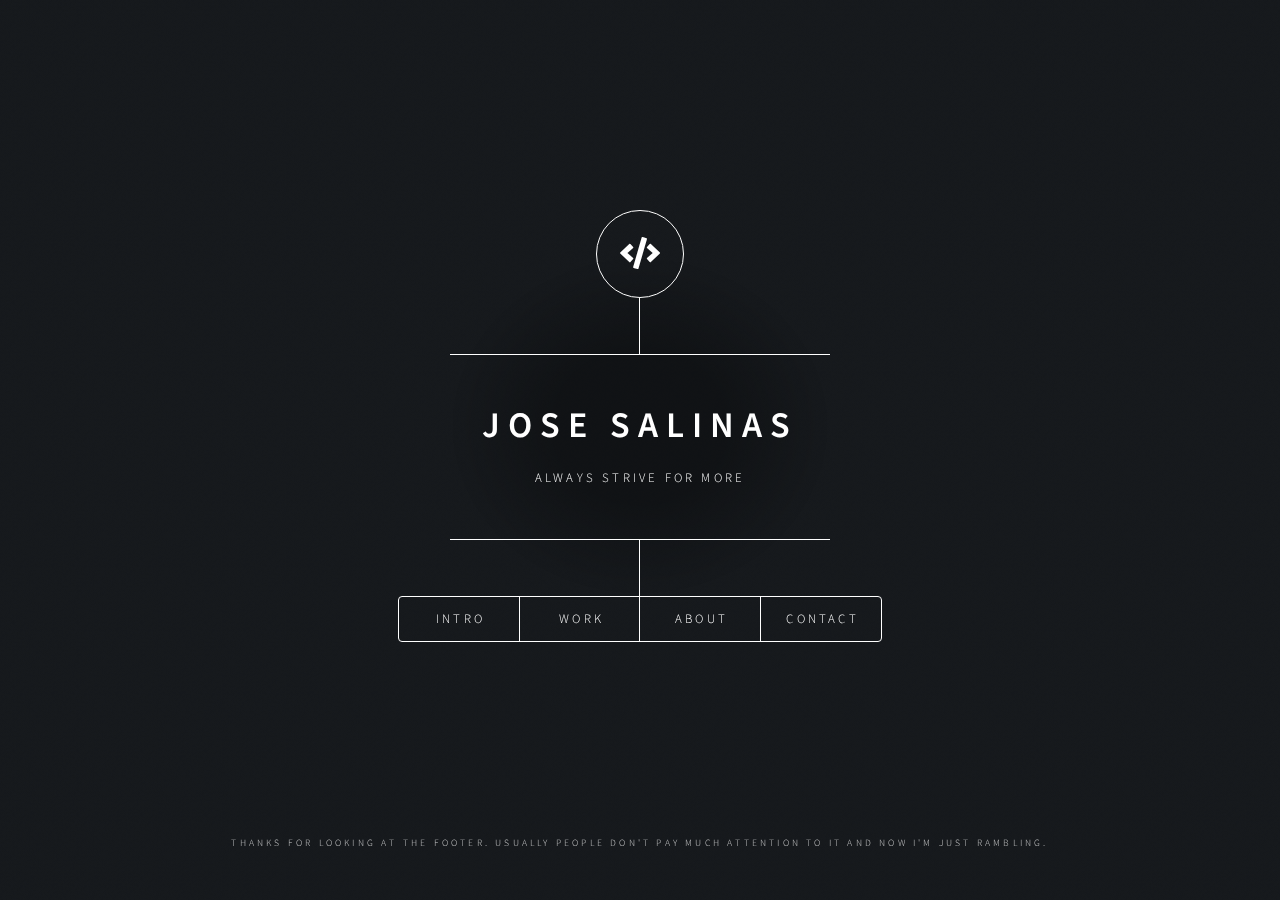
==== commit 29628819: "picture bg" ====
--- a/index.html
+++ b/index.html
@@ -20,7 +20,7 @@
 						<div class="content">
 							<div class="inner">
 								<h1>Jose Salinas</h1>
-								<p></p>
+								<p>Always strive for more</p>
 							</div>
 						</div>
 						<nav>
@@ -40,9 +40,9 @@
 						<!-- Intro -->
 							<article id="intro">
 								<h2 class="major">Intro</h2>
-								<span class="image main"><img src="" alt="" /></span>
-								<p>Hola, I'm Jose Salinas. Ever since my parents my first computer, I've always been fascinated by how they work. I decided to pursue my passion for technology which led to me gradiating from East Carolina University with a bachelors in Computer Science.<a href="#work"> Check it out!</a>.</p>
-								<p></p>
+								<span class="image main"><img src="images/cary.jpg" alt="" /></span>
+								<p>Hola, que tal? I'm a software developer born in Mexico, bilingual and all. Ever since my parents gave me a first computer, I've always been fascinated by how they work. I decided to pursue my passion for technology which led to me graduating from East Carolina University with a bachelors in Computer Science.</p>
+								<p>I'm not just all electronics however. I also enjoy cooking and going to the beach.</p>
 							</article>
 
 						<!-- Work -->
--- a/assets/css/main.css
+++ b/assets/css/main.css
@@ -1158,7 +1158,7 @@
 			-webkit-transition: -webkit-transform 0.325s ease-in-out, -webkit-filter 0.325s ease-in-out;
 			-ms-transition: -ms-transform 0.325s ease-in-out, -ms-filter 0.325s ease-in-out;
 			transition: transform 0.325s ease-in-out, filter 0.325s ease-in-out;
-			background-image: url("../../images/color.jpg");
+			background-image: url("../../images/family.JPEG");
 			background-position: center;
 			background-size: cover;
 			background-repeat: no-repeat;
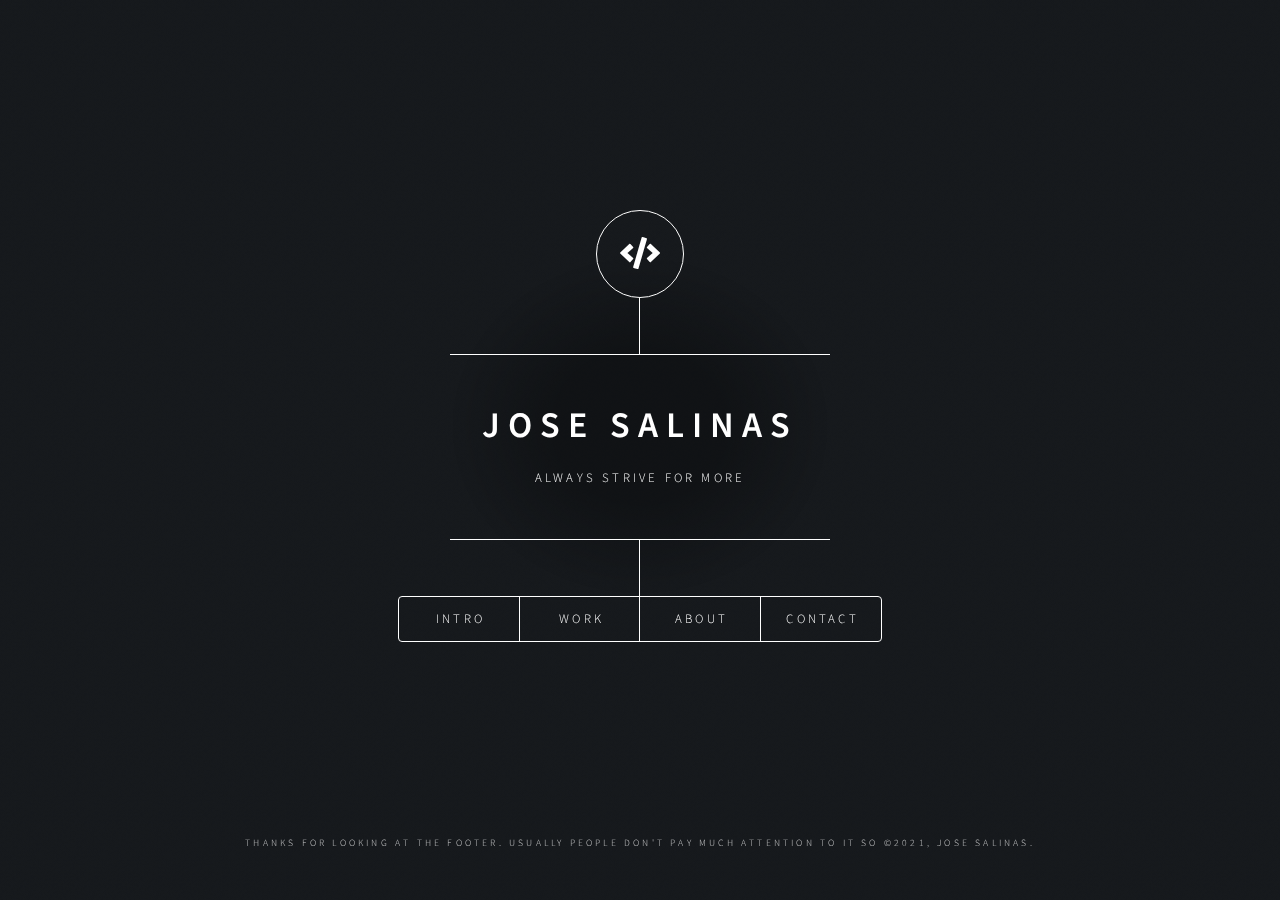
==== commit 65434662: "n/a" ====
--- a/index.html
+++ b/index.html
@@ -42,7 +42,6 @@
 								<h2 class="major">Intro</h2>
 								<span class="image main"><img src="images/cary.jpg" alt="" /></span>
 								<p>Hola, que tal? I'm a software developer born in Mexico, bilingual and all. Ever since my parents gave me a first computer, I've always been fascinated by how they work. I decided to pursue my passion for technology which led to me graduating from East Carolina University with a bachelors in Computer Science.</p>
-								<p>I'm not just all electronics however. I also enjoy cooking and going to the beach.</p>
 							</article>
 
 						<!-- Work -->
@@ -57,7 +56,7 @@
 							<article id="about">
 								<h2 class="major">About</h2>
 								<span class="image main"><img src="images/pic03.jpg" alt="" /></span>
-								<p></p>
+								<p>I'm not just all electronics however. I also enjoy cooking and going to the beach.</p>
 							</article>
 
 						<!-- Contact -->
@@ -328,7 +327,7 @@
 
 				<!-- Footer -->
 					<footer id="footer">
-						<p class="copyright">Thanks for looking at the footer. Usually people don't pay much attention to it and now I'm just rambling.</p>
+						<p class="copyright">Thanks for looking at the footer. Usually people don't pay much attention to it so ©2021, Jose Salinas.</p>
 					</footer>
 
 			</div>
--- a/assets/css/main.css
+++ b/assets/css/main.css
@@ -1158,7 +1158,7 @@
 			-webkit-transition: -webkit-transform 0.325s ease-in-out, -webkit-filter 0.325s ease-in-out;
 			-ms-transition: -ms-transform 0.325s ease-in-out, -ms-filter 0.325s ease-in-out;
 			transition: transform 0.325s ease-in-out, filter 0.325s ease-in-out;
-			background-image: url("../../images/family.JPEG");
+			background-image: url("../../images/family.JPG");
 			background-position: center;
 			background-size: cover;
 			background-repeat: no-repeat;
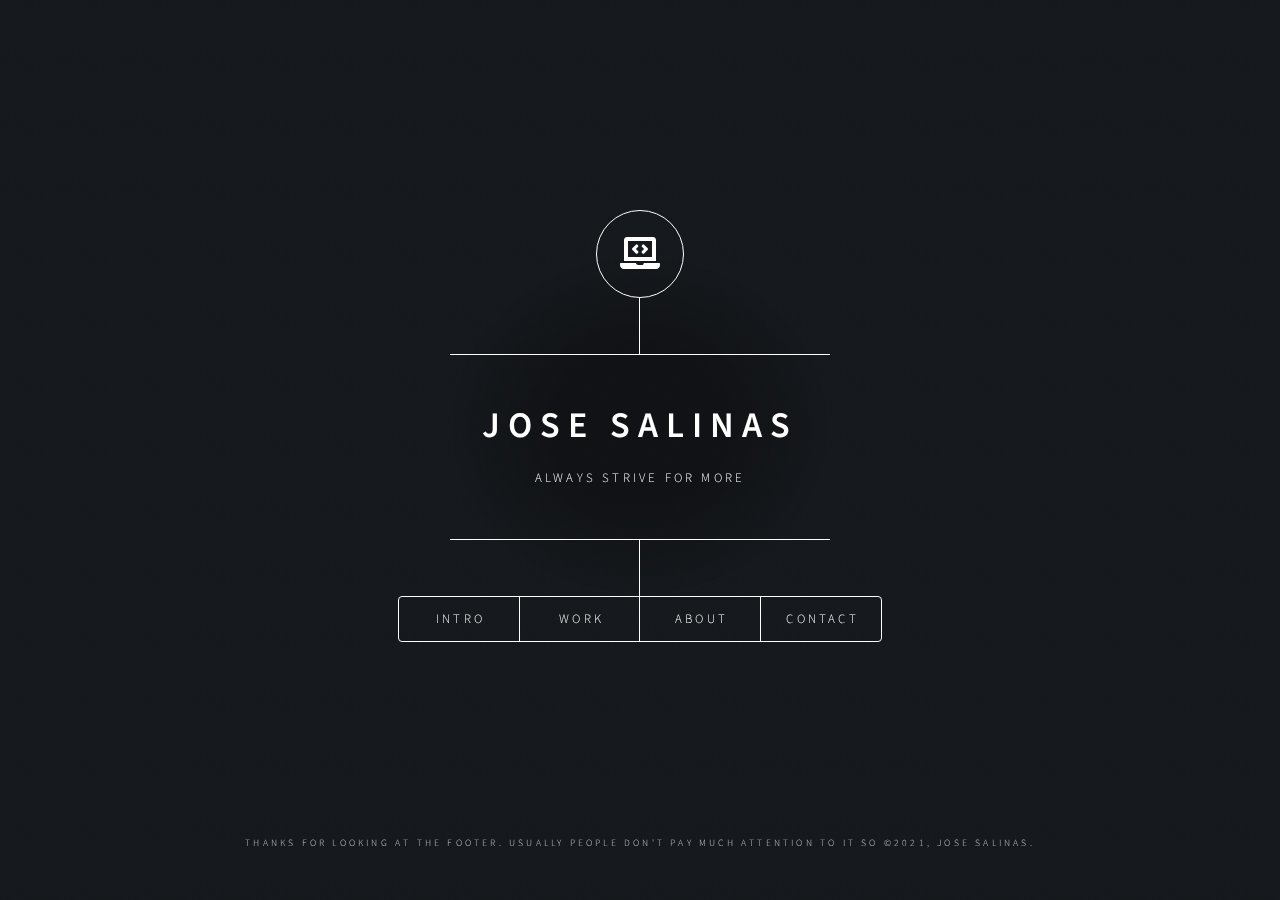
==== commit 94e60549: "footer" ====
--- a/index.html
+++ b/index.html
@@ -15,7 +15,7 @@
 				<!-- Header -->
 					<header id="header">
 						<div class="logo">
-							<span class="fas fa-code fa-2x"></span>
+							<span class="fas fa-laptop-code fa-2x"></span>
 						</div>
 						<div class="content">
 							<div class="inner">
